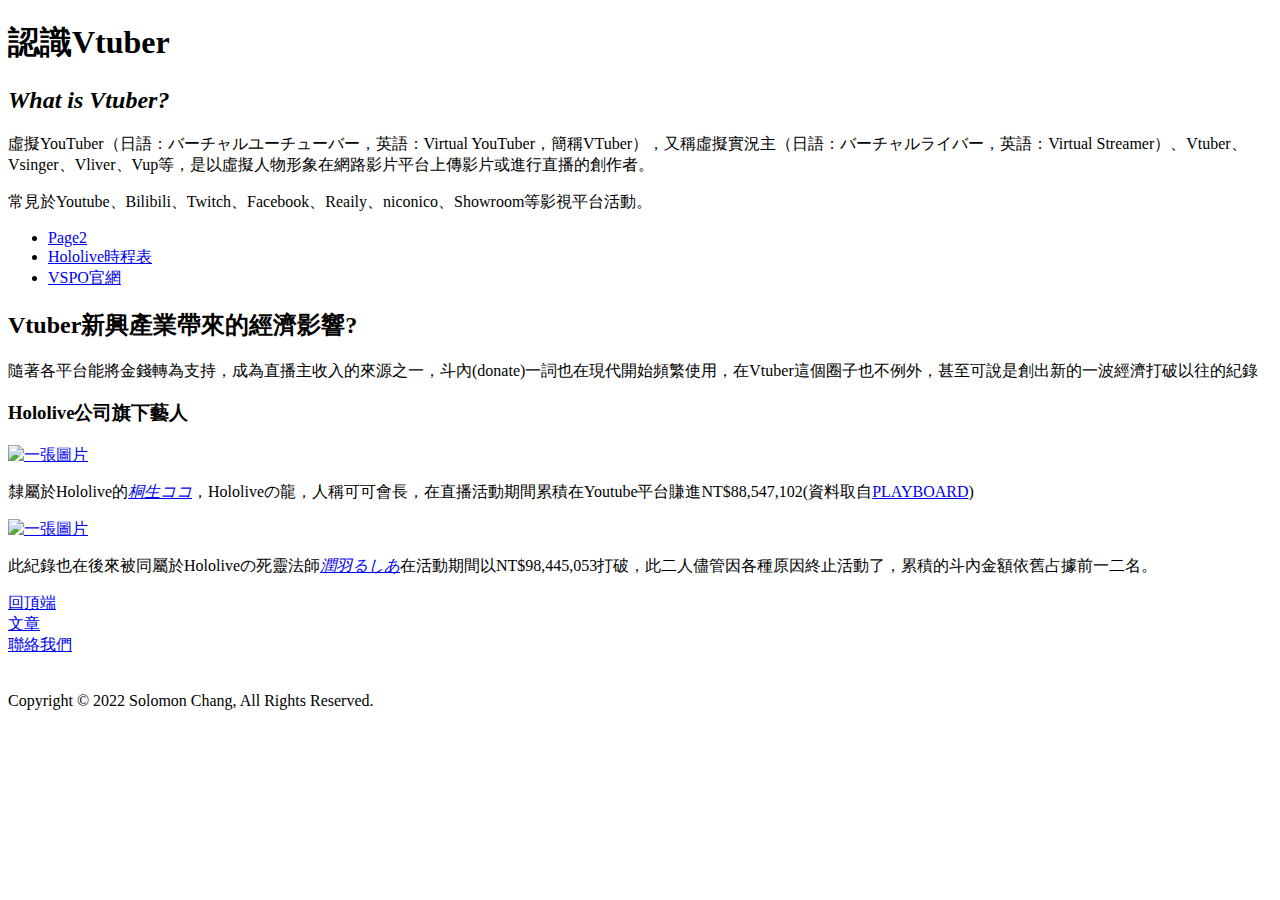
==== page1.html @ 5bbd3554 "2-ver" ====
<!DOCTYPE html>
    <head>
        <meta charset = "UTF-8"/>
        <title>Vtuber介紹</title>
        <link rel="stylesheet" href="index2.css"/>
    </head>

    <body>

        <header id="top">
            <h1>認識Vtuber</h1>
            <h2><em>What is Vtuber?</em></h2>
            <p>虛擬YouTuber（日語：バーチャルユーチューバー，英語：Virtual YouTuber，簡稱VTuber），又稱虛擬實況主（日語：バーチャルライバー，英語：Virtual Streamer）、Vtuber、Vsinger、Vliver、Vup等，是以虛擬人物形象在網路影片平台上傳影片或進行直播的創作者。</p>
            <P>常見於Youtube、Bilibili、Twitch、Facebook、Reaily、niconico、Showroom等影視平台活動。</P>
        </header>

        <nav class="menu">
            <ul>
                <li><a href="page2.html" target="_blank" rel="nofollow noopener">Page2</a></li>
                <li><a href="https://schedule.hololive.tv/"target="_blank" rel="nofollow noopener">Hololive時程表</a></li>
                <li><a href="https://vspo.jp/"target="_blank" rel="nofollow noopener">VSPO官網</a></li>
            </ul>
        </nav>
       
        <article class="what?">

            
        </article>
        <article class="impact" id="Ar">

            <h2>Vtuber新興產業帶來的經濟影響?</h2>
            <p>隨著各平台能將金錢轉為支持，成為直播主收入的來源之一，斗內(donate)一詞也在現代開始頻繁使用，在Vtuber這個圈子也不例外，甚至可說是創出新的一波經濟打破以往的紀錄</p>
            <article class="example">
                <h3>Hololive公司旗下藝人</h3>    
                <!--rel="nofollow noopener" 禁止搜尋引擎 (Google) 將該連結與你的網頁關聯在一起，或禁止從你的網頁索引連結網頁-->                
                <!--如果用 target="_blank" 開啟另一個頁面時，不要給連結頁面設置 window.opener (一個 JavaScript 變數) 權限。設定 noopener 的好處是提高安全性，同時避免讓連結頁面影響到當前頁面的效能。-->
                <div id="first">
                <a href="https://zh.m.wikipedia.org/zh-tw/%E6%A1%90%E7%94%9F%E5%8F%AF%E5%8F%AF"><img src="300px-Kiryu_Coco.png" width="300" alt="一張圖片" title="桐生ココ"></a>
                <p>隸屬於Hololive的<a href="https://www.youtube.com/channel/UCS9uQI-jC3DE0L4IpXyvr6w"target="_blank"rel="nofollow noopener"><em>桐生ココ</em></a>，Hololiveの龍，人稱可可會長，在直播活動期間累積在Youtube平台賺進NT$88,547,102(資料取自<a href="https://playboard.co/en/youtube-ranking/most-superchatted-v-tuber-channels-in-worldwide-total">PLAYBOARD</a>)</p>
                </div>
                <div id="second">
                <a href="https://zh.m.wikipedia.org/zh-tw/%E6%BD%A4%E7%BE%BD%E9%9C%B2%E8%A5%BF%E5%A9%AD"><img src="Uruha_Rushia_-_Portrait.png" width="300" alt="一張圖片" title="潤羽るしあ"></a>
                <p class="clear">此紀錄也在後來被同屬於Hololiveの死靈法師<a href="https://www.youtube.com/channel/UCl_gCybOJRIgOXw6Qb4qJzQ/featured"target="_blank"rel="nofollow noopener"><em>潤羽るしあ</em></a>在活動期間以NT$98,445,053打破，此二人儘管因各種原因終止活動了，累積的斗內金額依舊占據前一二名。</P>
                </div>
                </article>


        </article>

        <aside class="Go">
            <li><a href="#top">回頂端</a></li>
            <li><a href="#Ar">文章</a></li>
            <li><a href="#About">聯絡我們</a></li>
        </aside>

        <footer class="center" id="About">
            <!--facebook & instagram link-->
            <a href="https://www.facebook.com/profile.php?id=100003365828429"><i class="fab fa-facebook fa-3x"></a></i>
            &emsp;
            &emsp;   
            <a href="https://www.instagram.com/solomon_chang_1121/"><i class="fab fa-instagram fa-3x"></a></i>
            <br><br>
            <a>Copyright © 2022 Solomon Chang, All Rights Reserved.</a>
        </footer>

    </body>

</html>
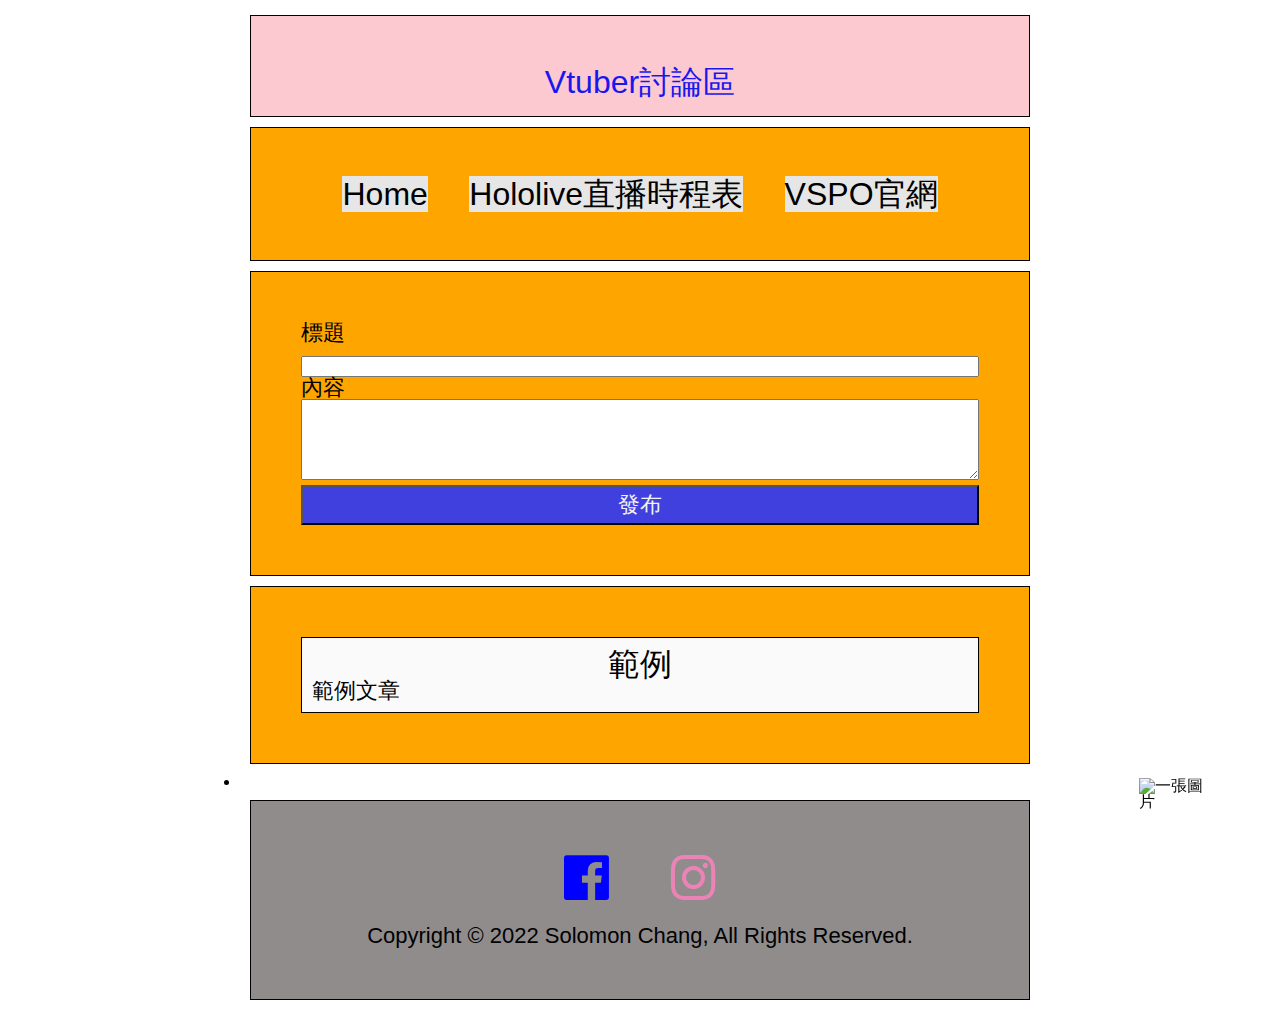
==== commit 0a25596f: "forth:" ====
--- a/page1.html
+++ b/page1.html
@@ -1,68 +1,55 @@
 <!DOCTYPE html>
     <head>
         <meta charset = "UTF-8"/>
-        <title>Vtuber介紹</title>
-        <link rel="stylesheet" href="index2.css"/>
+        <title>Vtuber推薦</title>
+        <meta name=”viewport” content=”width=device-width, user-scalable=no, initial-scale=1.0, maximum-scale=1.0, minimum-scale=1.0">
+        <link rel="stylesheet" href="https://cdnjs.cloudflare.com/ajax/libs/font-awesome/4.7.0/css/font-awesome.min.css">
+        <link rel="stylesheet" href="style.css"/>
     </head>
 
     <body>
-
-        <header id="top">
-            <h1>認識Vtuber</h1>
-            <h2><em>What is Vtuber?</em></h2>
-            <p>虛擬YouTuber（日語：バーチャルユーチューバー，英語：Virtual YouTuber，簡稱VTuber），又稱虛擬實況主（日語：バーチャルライバー，英語：Virtual Streamer）、Vtuber、Vsinger、Vliver、Vup等，是以虛擬人物形象在網路影片平台上傳影片或進行直播的創作者。</p>
-            <P>常見於Youtube、Bilibili、Twitch、Facebook、Reaily、niconico、Showroom等影視平台活動。</P>
-        </header>
-
-        <nav class="menu">
-            <ul>
-                <li><a href="page2.html" target="_blank" rel="nofollow noopener">Page2</a></li>
-                <li><a href="https://schedule.hololive.tv/"target="_blank" rel="nofollow noopener">Hololive時程表</a></li>
-                <li><a href="https://vspo.jp/"target="_blank" rel="nofollow noopener">VSPO官網</a></li>
-            </ul>
-        </nav>
-       
-        <article class="what?">
-
-            
+        <div class="wrap">
+            <header id="top">
+                <h1>Vtuber討論區</h1>
+            </header>
+               
+        <div class="menu">
+            <nav>
+                <ul>
+                    <li><a href="index.html" target="_blank" rel="nofollow noopener">Home</a></li>
+                    <li><a href="https://schedule.hololive.tv/"target="_blank" rel="nofollow noopener">Hololive直播時程表</a></li>
+                    <li><a href="https://vspo.jp/"target="_blank" rel="nofollow noopener">VSPO官網</a></li>
+                </ul>
+            </nav>
+        </div>
+        <article class="content">
+        <p>標題</p>
+        <input type="text" id="title"/>
+        <p>內容</p>
+        <textarea id="content" rows="5"></textarea>
+        <button id="btn">發布</button>
         </article>
-        <article class="impact" id="Ar">
-
-            <h2>Vtuber新興產業帶來的經濟影響?</h2>
-            <p>隨著各平台能將金錢轉為支持，成為直播主收入的來源之一，斗內(donate)一詞也在現代開始頻繁使用，在Vtuber這個圈子也不例外，甚至可說是創出新的一波經濟打破以往的紀錄</p>
-            <article class="example">
-                <h3>Hololive公司旗下藝人</h3>    
-                <!--rel="nofollow noopener" 禁止搜尋引擎 (Google) 將該連結與你的網頁關聯在一起，或禁止從你的網頁索引連結網頁-->                
-                <!--如果用 target="_blank" 開啟另一個頁面時，不要給連結頁面設置 window.opener (一個 JavaScript 變數) 權限。設定 noopener 的好處是提高安全性，同時避免讓連結頁面影響到當前頁面的效能。-->
-                <div id="first">
-                <a href="https://zh.m.wikipedia.org/zh-tw/%E6%A1%90%E7%94%9F%E5%8F%AF%E5%8F%AF"><img src="300px-Kiryu_Coco.png" width="300" alt="一張圖片" title="桐生ココ"></a>
-                <p>隸屬於Hololive的<a href="https://www.youtube.com/channel/UCS9uQI-jC3DE0L4IpXyvr6w"target="_blank"rel="nofollow noopener"><em>桐生ココ</em></a>，Hololiveの龍，人稱可可會長，在直播活動期間累積在Youtube平台賺進NT$88,547,102(資料取自<a href="https://playboard.co/en/youtube-ranking/most-superchatted-v-tuber-channels-in-worldwide-total">PLAYBOARD</a>)</p>
-                </div>
-                <div id="second">
-                <a href="https://zh.m.wikipedia.org/zh-tw/%E6%BD%A4%E7%BE%BD%E9%9C%B2%E8%A5%BF%E5%A9%AD"><img src="Uruha_Rushia_-_Portrait.png" width="300" alt="一張圖片" title="潤羽るしあ"></a>
-                <p class="clear">此紀錄也在後來被同屬於Hololiveの死靈法師<a href="https://www.youtube.com/channel/UCl_gCybOJRIgOXw6Qb4qJzQ/featured"target="_blank"rel="nofollow noopener"><em>潤羽るしあ</em></a>在活動期間以NT$98,445,053打破，此二人儘管因各種原因終止活動了，累積的斗內金額依舊占據前一二名。</P>
-                </div>
-                </article>
-
-
+        <article class="content" id="list">
+            <div class="Article">
+                <h2>範例</h2>
+                <p>範例文章</p>
+            </div>
         </article>
-
-        <aside class="Go">
-            <li><a href="#top">回頂端</a></li>
-            <li><a href="#Ar">文章</a></li>
-            <li><a href="#About">聯絡我們</a></li>
+        <aside>
+            <li><a href="#top"><img src="wpfront-scroll-top-icon.webp" alt="一張圖片" title="TOP"></a></li>
         </aside>
-
-        <footer class="center" id="About">
+    
+        <script src="script.js"></script>
+        <footer class="center">
             <!--facebook & instagram link-->
-            <a href="https://www.facebook.com/profile.php?id=100003365828429"><i class="fab fa-facebook fa-3x"></a></i>
+            <a href="https://www.facebook.com/profile.php?id=100003365828429"><i class="fa fa-facebook-official fa-6" aria-hidden="true"></i></a>
             &emsp;
             &emsp;   
-            <a href="https://www.instagram.com/solomon_chang_1121/"><i class="fab fa-instagram fa-3x"></a></i>
+            <a href="https://www.instagram.com/solomon_chang_1121/"><i class="fa fa-instagram fa-6" aria-hidden="true"></i></a>
             <br><br>
-            <a>Copyright © 2022 Solomon Chang, All Rights Reserved.</a>
+            <a>Copyright &copy; 2022 Solomon Chang, All Rights Reserved.</a>
         </footer>
-
+        </div>
     </body>
 
 </html>--- a/style.css
+++ b/style.css
@@ -0,0 +1,179 @@
+/* http://meyerweb.com/eric/tools/css/reset/ 
+   v2.0 | 20110126 
+   License: none (public domain) 
+*/ 
+html, body, div, span, applet, object, iframe, 
+h1, h2, h3, h4, h5, h6, p, blockquote, pre, 
+a, abbr, acronym, address, big, cite, code, 
+del, dfn, em, img, ins, kbd, q, s, samp, 
+small, strike, strong, sub, sup, tt, var, 
+b, u, i, center, 
+dl, dt, dd, ol, ul, li, 
+fieldset, form, label, legend, 
+table, caption, tbody, tfoot, thead, tr, th, td, 
+article, aside, canvas, details, embed, 
+figure, figcaption, footer, header, hgroup, 
+menu, nav, output, ruby, section, summary, 
+time, mark, audio, video { 
+        margin: 0; 
+        padding: 0; 
+        border: 0; 
+        font-size: 100%; 
+        font: inherit; 
+        vertical-align: baseline;
+} 
+/* HTML5 display-role reset for older browsers */ 
+article, aside, details, figcaption, figure,
+footer, header, hgroup, menu, nav, section {
+        display: block;
+} 
+body {
+        line-height: 1;
+} 
+ol, ul {
+        list-style: none;
+} 
+blockquote, q {
+        quotes: none; 
+} 
+blockquote:before, blockquote:after,
+q:before, q:after {
+        content: ‘’; 
+        content: none; 
+} 
+table { 
+        border-collapse: collapse; 
+        border-spacing: 0; 
+}
+*{
+    box-sizing: border-box;
+}
+/*css reset*/
+
+body{
+    font-family:sans-serif;
+    max-width: 100%;
+    background-attachment:scroll;
+    background-image:url(1.png);
+    background-repeat: no-repeat;
+    background-position: center 5%;
+}
+
+h2,h1{
+    text-align: center;
+}
+
+.wrap{
+    max-width: 800px;
+    margin: 0 auto;
+}
+
+a{
+    color: inherit; /* 移除超連結顏色 */
+    text-decoration: none;  /* 移除超連結底線 */
+}
+
+.menu{
+    background:rgba(219, 85, 107, 0.7);
+    width:97.5%;
+    height:100px;
+    font-size:32px;
+}
+.menu a{
+    margin: 0;
+    padding: 0;
+    background-color: rgba(230, 230, 230, 1);
+}
+.menu ul{
+    list-style: none;
+    display: flex;
+    justify-content: space-evenly;
+}
+.menu ul li:hover {
+    color: rgba(236, 17, 17, 1);
+}
+
+.content a:hover{
+    color: rgba(17, 64, 236, 1);
+}
+
+header,.content,footer,.menu{
+    border:1px solid rgba(0, 0, 0,1);
+    height: auto;
+    margin:10px;
+    background:rgba(255, 165, 0,1);
+    font-size:32px;
+    padding:50px;
+}
+.content p{
+    font-size:22px;
+}
+header{
+    height: 100px;
+    background: rgba(253, 188, 198, 0.8);
+    color:rgba(24, 24, 238,1);
+    margin-top:15px;
+}
+.clearfix{
+    clear:both;
+}
+.first,.second{
+    border:1px solid rgba(0, 0, 0, 1);
+    height: 400px;
+    width: 30%;
+    float:left;
+    margin:10px;
+    padding:50px;
+    background:rgba(255, 192, 203, 1);
+    font-size:32px;
+}
+.first{
+    width:40%;
+}
+.first img{
+    width:100%;
+}
+.second{
+    width:55%;
+}
+aside img{
+    right:6%;
+    bottom:10%;
+    width:5%;
+    position:fixed;
+}
+footer{
+    text-align: center;
+    border:1px solid rgba(0, 0, 0, 1);
+    height: 200px;
+    margin:10px;
+    background:rgba(34, 25, 25, 0.5);
+    font-size:22px;
+}
+.fa-6{
+    font-size:52px;
+}
+.fa-facebook-official{
+    color:rgba(0, 0, 255, 1);
+}
+.fa-instagram{
+    color:rgba(236, 131, 183, 1);
+}
+#title, #content,#btn{
+    width:100%;
+}
+#btn{
+    height: 40px;
+    background:rgba(64, 64, 222, 1);
+    color:rgba(241, 241, 241, 1);
+    font-size:22px;
+}
+.Article{
+    width:100%;
+    height: auto;
+    padding:10px;
+    background:rgba(250, 250, 250, 1);
+    color:rgba(0, 0, 0, 1);
+    border:1px solid rgba(0, 0, 0, 1);
+    
+}